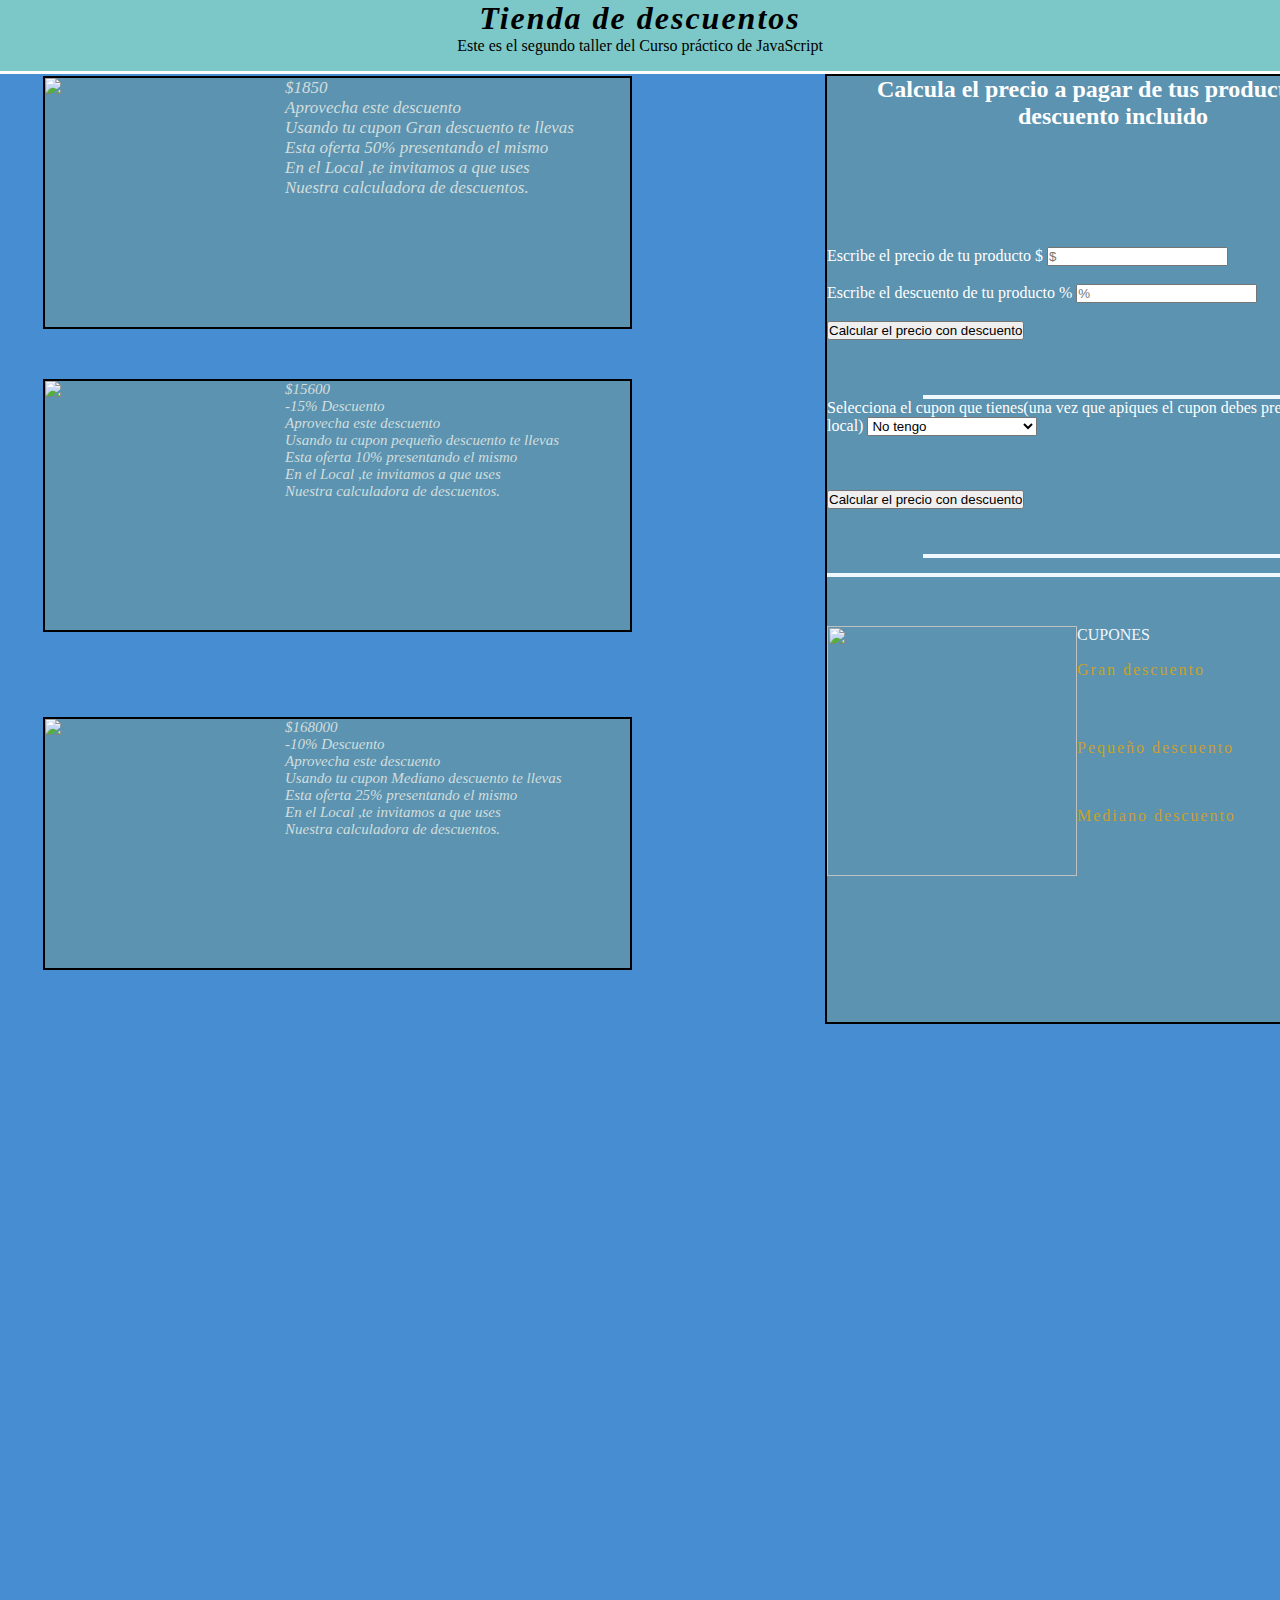
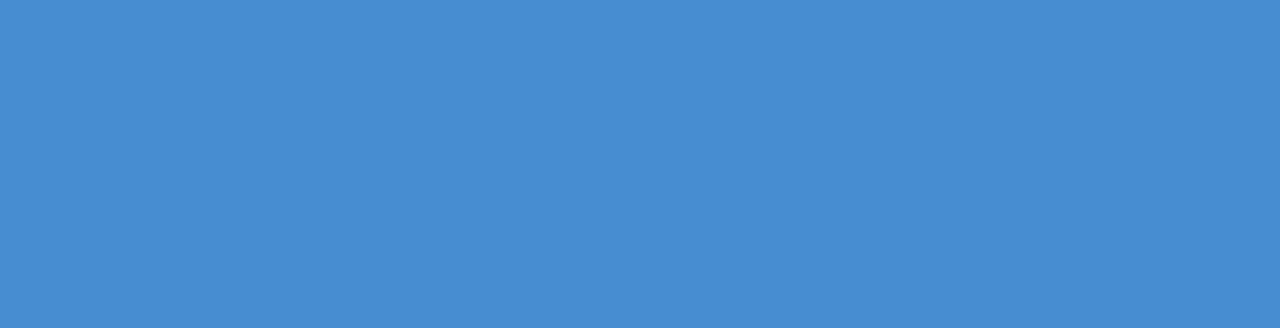
==== index.html @ d46d2a34 "cambie el nombre de raiz" ====
<!DOCTYPE html>
<html lang="es">
<head>
<meta charset="utf-8">
<title>Porcentajes descuento|Curso de Java</title>
<link  rel="stylesheet" href="descuentos.css" />
</head>
<body>
<header>
<h1>Tienda de descuentos</h1>
<p>Este es el segundo taller del Curso práctico de JavaScript</p>
</header>
<main>
<section>
<h2>Calcula el precio a pagar de tus productos con descuento incluido</h2>

</br>
<form class ="form">
<label class="price" for="inputPrice">Escribe el precio de tu producto  $ </label>
<input id="inputPrice" type="number" placeholder="$"/>
</br>
</br>

<label for="inputDiscount">Escribe el descuento de tu producto  %</label>
<input id="inputDiscount" type="number" placeholder="%"/>
</br>
</br>
<button type="button" onclick="onClickButtonPriceDiscount()">
Calcular el precio con descuento
</button>
<p class="result" id="resultP"></p>
<div>
<label for="inputCupon">Selecciona el cupon que tienes(una vez que apiques el cupon debes presentarlo en el local)</label>
<select name="inputCupon" id="inputCupon">
<option value="NO Tengo">No tengo</option>
<option value="granDescuento">Gran descuento 50%</option>
<option value="medianoDescuento">Mediano descuento 25%</option>
<option value="pequeñoDescuento">pequeño descuento 10%</option>
</select>
</div>
 <br/><br/><br/>

<button type="button" onclick="onClickButtonPriceDiscountCupon()">
Calcular el precio con descuento</button>
<p class="result2" id="resultC"></p>

<p class="tachado" id="precioT"></p>

<p class="rsult3" id="reusltAhorro"></p>



</form>

<img class=dicount-img src="https://img.freepik.com/vector-gratis/conjunto-cupones-descuento-caja-embalaje_95397-603.jpg?w=2000"width="250px" height="250px">
<spam style="color: aliceblue;">CUPONES <spam>
<ul class="lista-descuento">
<li class="lista-descuento-1">Gran descuento</li>
<li class="lista-descuento-2">Pequeño descuento</li>
<li class="lista-descuento-3">Mediano descuento</li>
</ul></img>

</section>
<div class="tienda">
<img class="zapa" src="https://i.pinimg.com/736x/89/2b/4f/892b4fdc4870d58bc94eaf61cd48bae4--originals-bit.jpg"  width="240px" heigh="290px">

<spam>$1850</br>
Aprovecha este descuento</br>
      Usando tu cupon Gran descuento te llevas</br>
      Esta oferta 50% presentando el mismo </br>
      En el Local ,te invitamos a que uses </br>
      Nuestra calculadora de descuentos. </spam>
</div>
<div class="tienda-dos">
<img class="zapa2" src="https://medias.musimundo.com/medias/00537001-145928-145928-01-145928-01.jpg-size300?context=[base64]"  width="240px" heigh="290px">

<spam>$15600</br>
-15% Descuento</br>
Aprovecha este descuento</br>
      Usando tu cupon pequeño descuento te llevas</br>
      Esta oferta 10% presentando el mismo </br>
      En el Local ,te invitamos a que uses </br>
      Nuestra calculadora de descuentos. </spam>
</div>

<div class="tienda-tres">
<img class="zapa3" src="https://medias.musimundo.com/medias/00398005-143232-143232-01-143232-01.jpg-size300?context=[base64]"  width="240px" heigh="290px">

<spam>$168000</br>
-10% Descuento</br>
Aprovecha este descuento</br>
      Usando tu cupon Mediano descuento te llevas</br>
      Esta oferta 25% presentando el mismo </br>
      En el Local ,te invitamos a que uses </br>
      Nuestra calculadora de descuentos. </spam>
</div>
</main>
<script src="descuentos.js"></script>
</body>
</html>
---- descuentos.css ----
*{
box-sizing: border-box;
margin:0;
padding:0;
}
header{
width:100%;
height:71px;
background-color:#2fa7a7a1;
}
header h1{
text-align: center;
letter-spacing: 2px;
font-style: italic;
}
header p{
text-align:center;

}
main{
   
background-color: #3984ceed;}
section form{
color:white;
}
 section  {
width:45%;
height:950px;
margin-top: 3px;
border:solid 2px black;
display:flex;
flex-wrap: wrap;
position: relative;
left:825px;

background-color:#bcb2192e;
padding-bottom: 97px;
}
main section h2{
text-align:center;
color:white;
}

main section .result {
border: solid 2px;
background-color: #005265;
margin-right: auto;
margin-top: 55px;
font-size: 18px;
margin-left: 96px;
margin-right: 80px;
color: aliceblue;
}
main section .result2{
border: solid 2px;
background-color: #005265;
margin-right: auto;
margin-top: 45px;
font-size: 18px;
margin-left: 96px;
margin-right: 80px;
color: aliceblue;
}
main section .rsult3{

border: solid 2px;
background-color: #005265;
margin-right: auto;
margin-top: 15px;
font-size: 18px;
margin-left: 0px;
margin-right: 80px;
color: aliceblue;
}
main section .tachado{
font-size: 22px;
font-style: oblique;
text-decoration: line-through;
color: withe;}
section .lista-descuento{
list-style:none;
color:#c9a12b;
letter-spacing: 2px;
}
section .lista-descuento-1{
position:relative;
position: relative;
top: 17px;}
section .lista-descuento-2{
position:relative;
position: relative;
top: 77px;}
section .lista-descuento-3{
position:relative;
position: relative;
top: 127px;}
div.tienda {
        width: 46%;
    height: 253px;
    margin-top: 45px;
    border: solid 2px black;
    display: flex;
    flex-wrap: wrap;
    position: relative;
    left: 43px;
    bottom: 993px;
    background-color: #bcb2192e;
}
div spam{
    color:#d1dedd;
}
div.tienda spam{


font-size: 17px;
font-style: italic;}
div.tienda-dos {
        width: 46%;
    height: 253px;
    margin-top: 50px;
    border: solid 2px black;
    display: flex;
    flex-wrap: wrap;
    position: relative;
    left: 43px;
    bottom: 993px;
    background-color: #bcb2192e;
}
div.tienda-dos spam{


font-size: 15px;
font-style: italic;}
div.tienda-tres {
        width: 46%;
    height: 253px;
    margin-top: 50px;
    border: solid 2px black;
    display: flex;
    flex-wrap: wrap;
    position: relative;
    left: 43px;
    bottom: 958px;
    background-color: #bcb2192e;
}
div.tienda-tres spam{


font-size: 15px;
font-style: italic;}
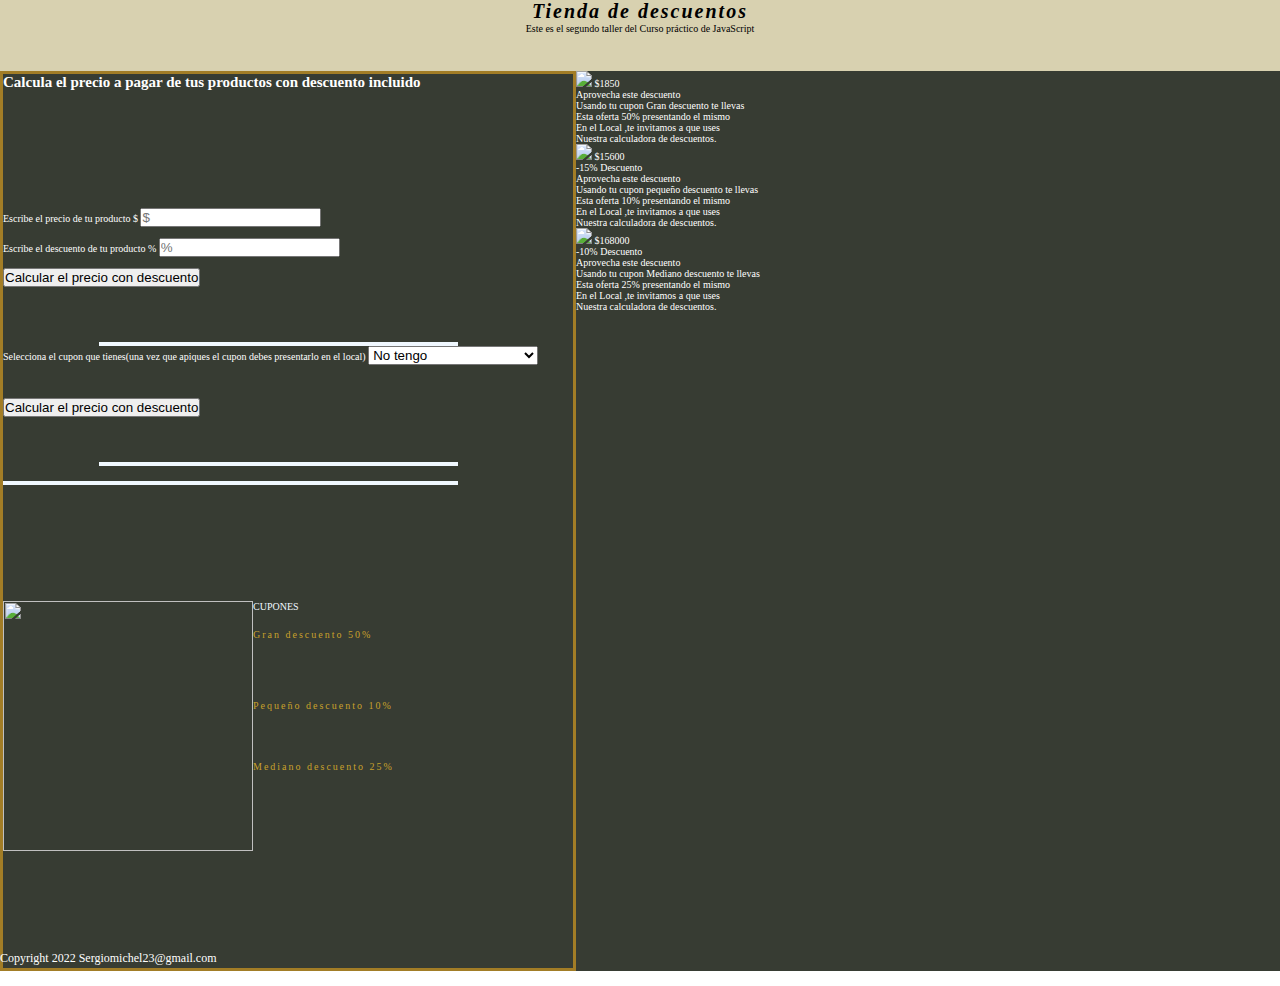
==== commit de772faa: "cambie html y css" ====
--- a/index.html
+++ b/index.html
@@ -11,7 +11,7 @@
 <p>Este es el segundo taller del Curso práctico de JavaScript</p>
 </header>
 <main>
-<section>
+<section class="main-calculadora">
 <h2>Calcula el precio a pagar de tus productos con descuento incluido</h2>
 
 </br>
@@ -55,12 +55,13 @@
 <img class=dicount-img src="https://img.freepik.com/vector-gratis/conjunto-cupones-descuento-caja-embalaje_95397-603.jpg?w=2000"width="250px" height="250px">
 <spam style="color: aliceblue;">CUPONES <spam>
 <ul class="lista-descuento">
-<li class="lista-descuento-1">Gran descuento</li>
-<li class="lista-descuento-2">Pequeño descuento</li>
-<li class="lista-descuento-3">Mediano descuento</li>
+<li class="lista-descuento-1">Gran descuento 50%</li>
+<li class="lista-descuento-2">Pequeño descuento 10%</li>
+<li class="lista-descuento-3">Mediano descuento 25%</li>
 </ul></img>
 
 </section>
+<section class="main-tienda">
 <div class="tienda">
 <img class="zapa" src="https://i.pinimg.com/736x/89/2b/4f/892b4fdc4870d58bc94eaf61cd48bae4--originals-bit.jpg"  width="240px" heigh="290px">
 
@@ -94,7 +95,11 @@
       En el Local ,te invitamos a que uses </br>
       Nuestra calculadora de descuentos. </spam>
 </div>
+<section>
 </main>
+<footer>
+<p>Copyright 2022 Sergiomichel23@gmail.com</p>
+</footer>
 <script src="descuentos.js"></script>
 </body>
 </html>--- a/descuentos.css
+++ b/descuentos.css
@@ -1,151 +1,111 @@
 *{
-box-sizing: border-box;
-margin:0;
-padding:0;
-}
-header{
-width:100%;
-height:71px;
-background-color:#2fa7a7a1;
-}
-header h1{
-text-align: center;
-letter-spacing: 2px;
-font-style: italic;
-}
-header p{
-text-align:center;
-
-}
-main{
-   
-background-color: #3984ceed;}
-section form{
-color:white;
-}
- section  {
-width:45%;
-height:950px;
-margin-top: 3px;
-border:solid 2px black;
-display:flex;
-flex-wrap: wrap;
-position: relative;
-left:825px;
-
-background-color:#bcb2192e;
-padding-bottom: 97px;
-}
-main section h2{
-text-align:center;
-color:white;
-}
-
-main section .result {
-border: solid 2px;
-background-color: #005265;
-margin-right: auto;
-margin-top: 55px;
-font-size: 18px;
-margin-left: 96px;
-margin-right: 80px;
-color: aliceblue;
-}
-main section .result2{
-border: solid 2px;
-background-color: #005265;
-margin-right: auto;
-margin-top: 45px;
-font-size: 18px;
-margin-left: 96px;
-margin-right: 80px;
-color: aliceblue;
-}
-main section .rsult3{
-
-border: solid 2px;
-background-color: #005265;
-margin-right: auto;
-margin-top: 15px;
-font-size: 18px;
-margin-left: 0px;
-margin-right: 80px;
-color: aliceblue;
-}
-main section .tachado{
-font-size: 22px;
-font-style: oblique;
-text-decoration: line-through;
-color: withe;}
-section .lista-descuento{
-list-style:none;
-color:#c9a12b;
-letter-spacing: 2px;
-}
-section .lista-descuento-1{
-position:relative;
-position: relative;
-top: 17px;}
-section .lista-descuento-2{
-position:relative;
-position: relative;
-top: 77px;}
-section .lista-descuento-3{
-position:relative;
-position: relative;
-top: 127px;}
-div.tienda {
-        width: 46%;
-    height: 253px;
+    box-sizing:border-box;
+    margin:0;
+    padding:0;
+    }
+    html{
+    font-size:62.5%;
+    }
+    
+    header{
+    width:100%;
+    height:71px;
+    background-color:#806c004f;
+    }
+    header h1{
+    text-align: center;
+    letter-spacing: 2px;
+    font-style: italic;
+    }
+    header p{
+    text-align:center;
+    
+    }
+    main{
+    width:100vw;
+    min-height:100vh;
+    background-color: #282d24ed;
+    display:flex;
+    flex-wrap: wrap;}
+    section form{
+    color:white;
+    
+    }
+    main section.main-calculadora {
+    width:45%;
+    height:auto;
+    min-width: 256px;
+    border:solid 3px #a27d26;
+    display:flex;
+    flex-wrap: wrap;
+    
+    
+    }
+    main section h2{
+    text-align:center;
+    color:white;
+    }
+    
+    main section .result {
+    border: solid 2px;
+    background-color: #005265;
+    margin-right: auto;
+    margin-top: 55px;
+    font-size: 18px;
+    margin-left: 96px;
+    margin-right: 80px;
+    color: aliceblue;
+    }
+    main section .result2{
+    border: solid 2px;
+    background-color: #005265;
+    margin-right: auto;
     margin-top: 45px;
-    border: solid 2px black;
-    display: flex;
-    flex-wrap: wrap;
+    font-size: 18px;
+    margin-left: 96px;
+    margin-right: 80px;
+    color: aliceblue;
+    }
+    main section .rsult3{
+    
+    border: solid 2px;
+    background-color: #005265;
+    margin-right: auto;
+    margin-top: 15px;
+    font-size: 18px;
+    margin-left: 0px;
+    margin-right: 80px;
+    color: aliceblue;
+    }
+    main section .tachado{
+    font-size: 22px;
+    font-style: oblique;
+    text-decoration: line-through;
+    color: white;}
+    section .lista-descuento{
+    list-style:none;
+    color:#c9a12b;
+    letter-spacing: 2px;
+    }
+    section .lista-descuento-1{
+    position:relative;
     position: relative;
-    left: 43px;
-    bottom: 993px;
-    background-color: #bcb2192e;
-}
-div spam{
-    color:#d1dedd;
-}
-div.tienda spam{
-
-
-font-size: 17px;
-font-style: italic;}
-div.tienda-dos {
-        width: 46%;
-    height: 253px;
-    margin-top: 50px;
-    border: solid 2px black;
-    display: flex;
-    flex-wrap: wrap;
+    top: 17px;}
+    section .lista-descuento-2{
+    position:relative;
     position: relative;
-    left: 43px;
-    bottom: 993px;
-    background-color: #bcb2192e;
-}
-div.tienda-dos spam{
-
-
-font-size: 15px;
-font-style: italic;}
-div.tienda-tres {
-        width: 46%;
-    height: 253px;
-    margin-top: 50px;
-    border: solid 2px black;
-    display: flex;
-    flex-wrap: wrap;
+    top: 77px;}
+    section .lista-descuento-3{
+    position:relative;
     position: relative;
-    left: 43px;
-    bottom: 958px;
-    background-color: #bcb2192e;
-}
-div.tienda-tres spam{
-
-
-font-size: 15px;
-font-style: italic;}
-
+    top: 127px;}
+    section.main-tienda{
+    color:white;
+    font-size:10px;
+    }
+    footer{
+    position: relative;
+    bottom: 2rem;
+    font-size: 12px;
+    color:white;
+    }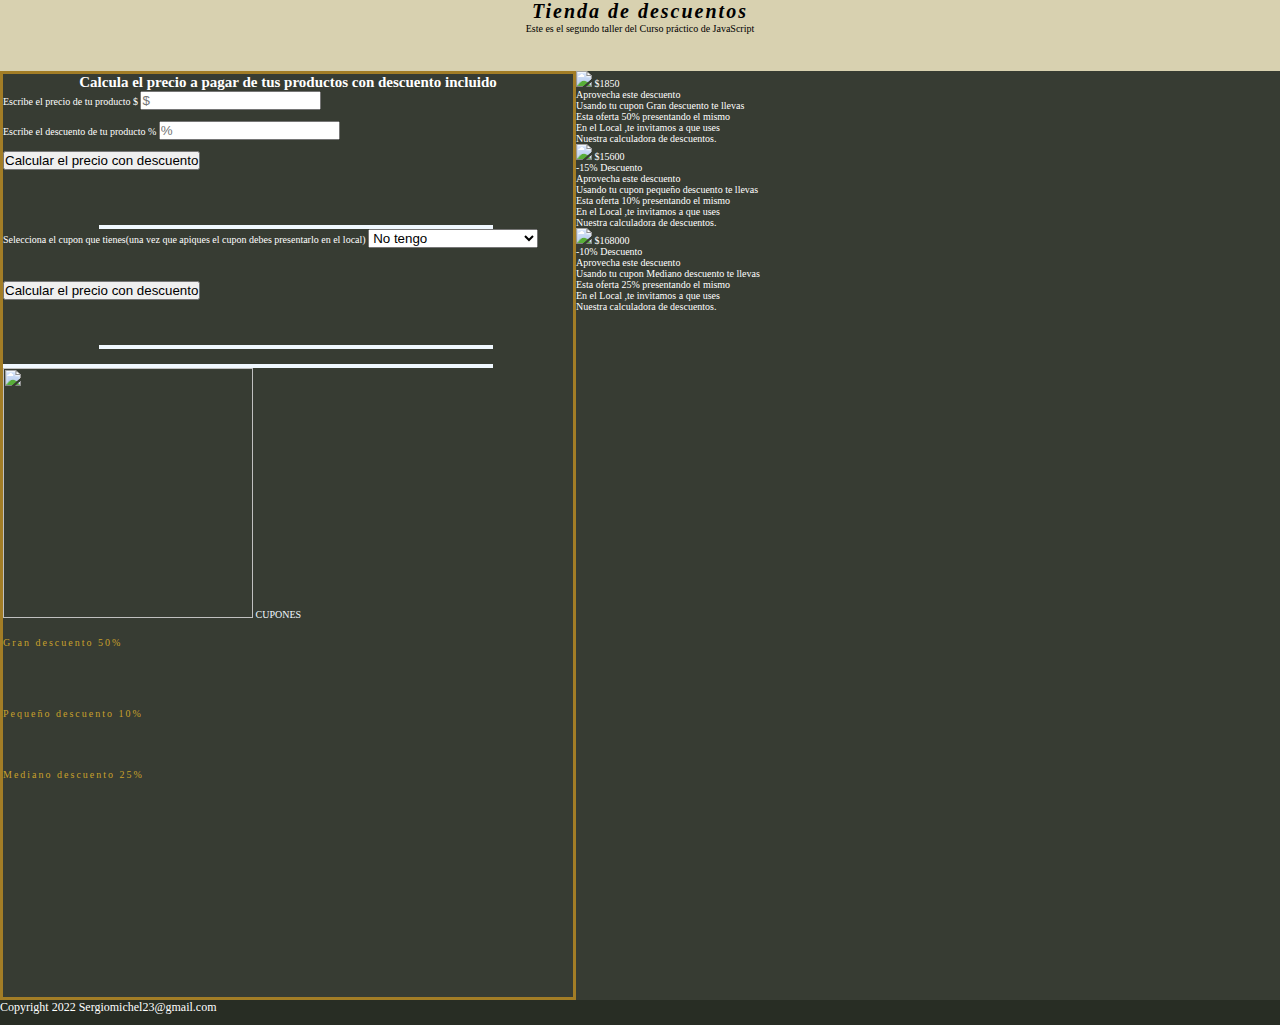
==== commit 5fd2260d: "hice modificaciones al css" ====
--- a/index.html
+++ b/index.html
@@ -14,7 +14,6 @@
 <section class="main-calculadora">
 <h2>Calcula el precio a pagar de tus productos con descuento incluido</h2>
 
-</br>
 <form class ="form">
 <label class="price" for="inputPrice">Escribe el precio de tu producto  $ </label>
 <input id="inputPrice" type="number" placeholder="$"/>
--- a/descuentos.css
+++ b/descuentos.css
@@ -36,10 +36,13 @@
     height:auto;
     min-width: 256px;
     border:solid 3px #a27d26;
-    display:flex;
-    flex-wrap: wrap;
-    
-    
+    }
+    section.main-tienda {
+        color: white;
+        font-size: 10px;
+        height: 929px
+        
+        
     }
     main section h2{
     text-align:center;
@@ -104,8 +107,9 @@
     font-size:10px;
     }
     footer{
-    position: relative;
-    bottom: 2rem;
+    background-color: #282d24;
     font-size: 12px;
     color:white;
+    height: 25px;
+    
     }